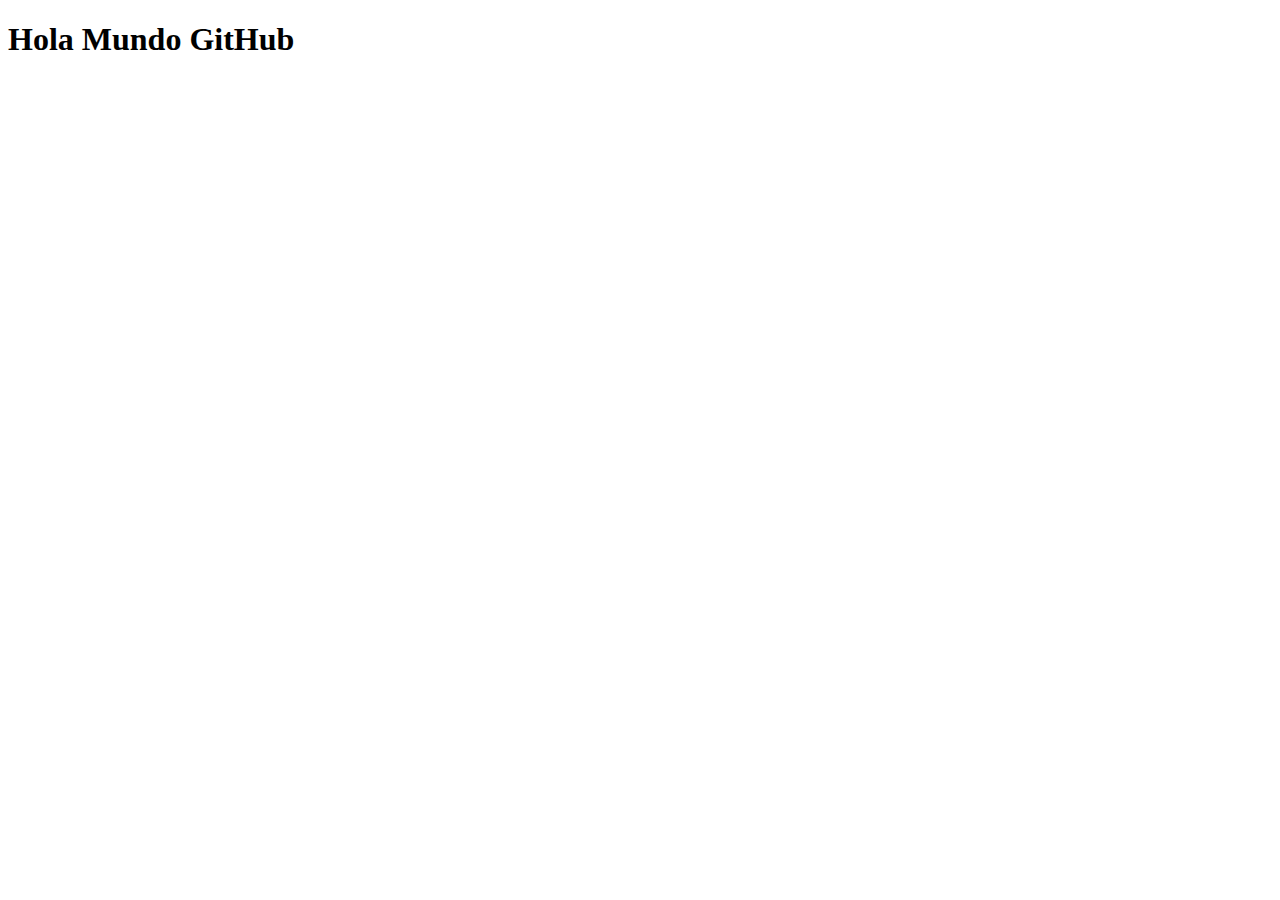
==== index.html @ c5197830 "subiendo primeros archivos" ====
<!DOCTYPE html>
<html lang="en">
<head>
    <meta charset="UTF-8">
    <meta name="viewport" content="width=device-width, initial-scale=1.0">
    <title>Hola probando GitHub</title>
</head>
<body>
    <h1>Hola Mundo GitHub</h1>
</body>
</html>
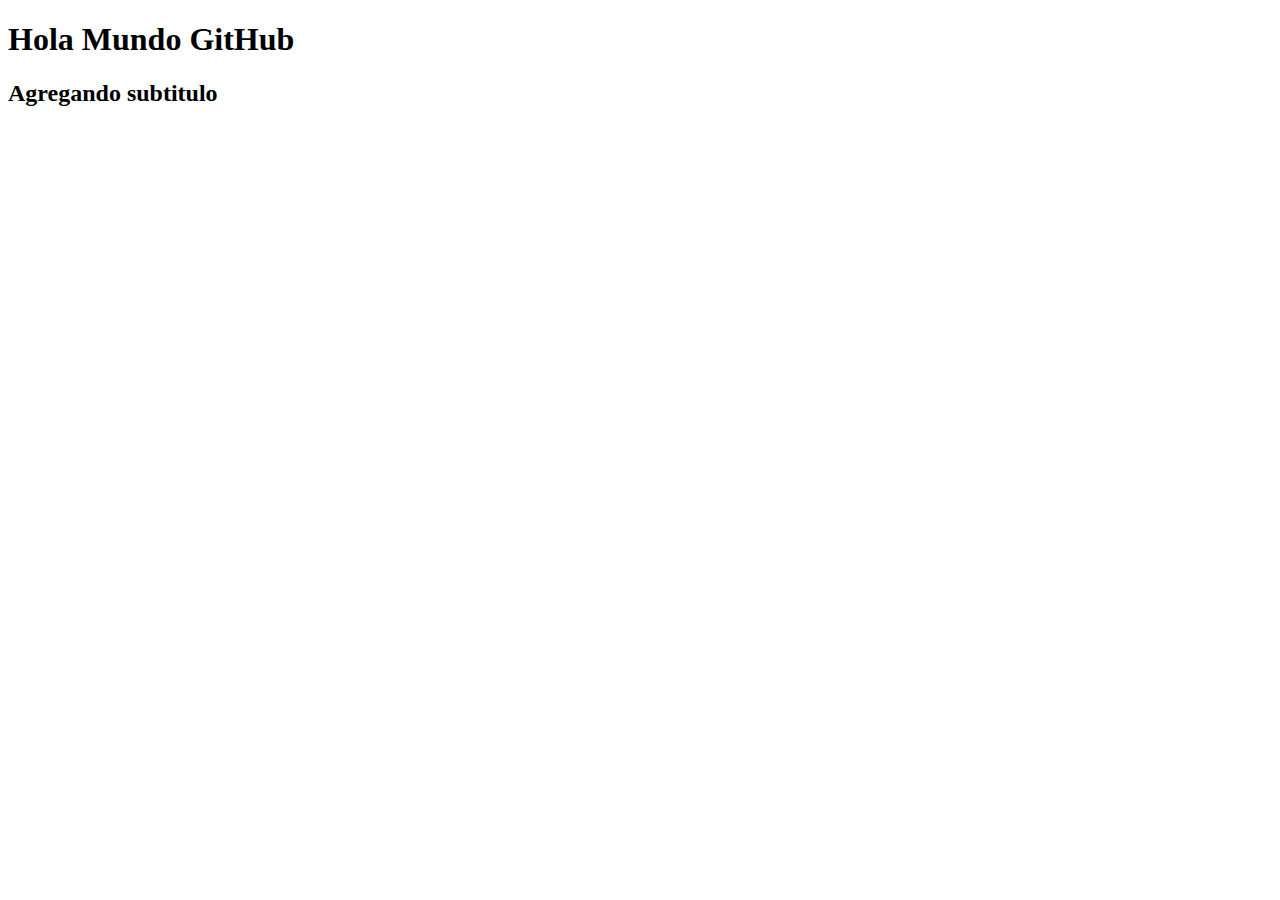
==== commit 777502a9: "agregando h2" ====
--- a/index.html
+++ b/index.html
@@ -7,5 +7,6 @@
 </head>
 <body>
     <h1>Hola Mundo GitHub</h1>
+    <h2>Agregando subtitulo</h2>
 </body>
 </html>